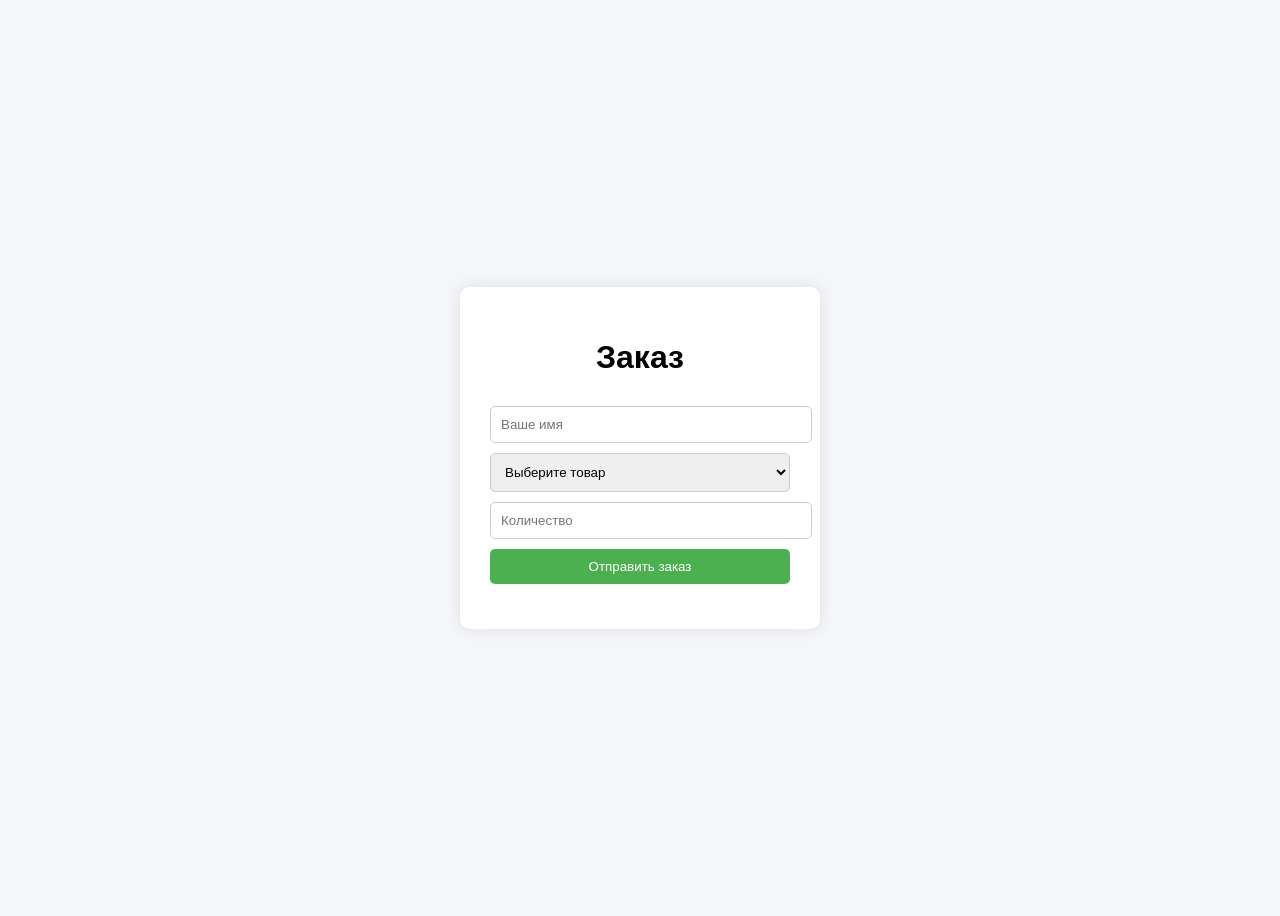
==== index.html @ af7cd4dc "Create index.html" ====
<!DOCTYPE html>
<html lang="ru">
<head>
  <meta charset="UTF-8">
  <title>Страница заказов</title>
  <style>
    body {
      font-family: Arial, sans-serif;
      background: #f4f6f9;
      display: flex;
      justify-content: center;
      align-items: center;
      height: 100vh;
    }

    .container {
      background: white;
      padding: 30px;
      border-radius: 10px;
      box-shadow: 0 0 15px rgba(0,0,0,0.1);
      width: 300px;
    }

    h1 {
      text-align: center;
      margin-bottom: 20px;
    }

    input, select, button {
      width: 100%;
      padding: 10px;
      margin-top: 10px;
      border-radius: 5px;
      border: 1px solid #ccc;
    }

    button {
      background: #4CAF50;
      color: white;
      border: none;
      cursor: pointer;
    }

    button:hover {
      background: #45a049;
    }

    .success {
      margin-top: 15px;
      color: green;
      text-align: center;
    }
  </style>
</head>
<body>

<div class="container">
  <h1>Заказ</h1>

  <form onsubmit="return handleSubmit(event)">
    <input type="text" placeholder="Ваше имя" required>
    
    <select required>
      <option value="">Выберите товар</option>
      <option>Телефон</option>
      <option>Ноутбук</option>
      <option>Наушники</option>
    </select>

    <input type="number" placeholder="Количество" required>

    <button type="submit">Отправить заказ</button>
  </form>

  <div class="success" id="message"></div>
</div>

<script>
  function handleSubmit(event) {
    event.preventDefault();
    document.getElementById("message").innerText = "✅ Заказ отправлен!";
    return false;
  }
</script>

</body>
</html>
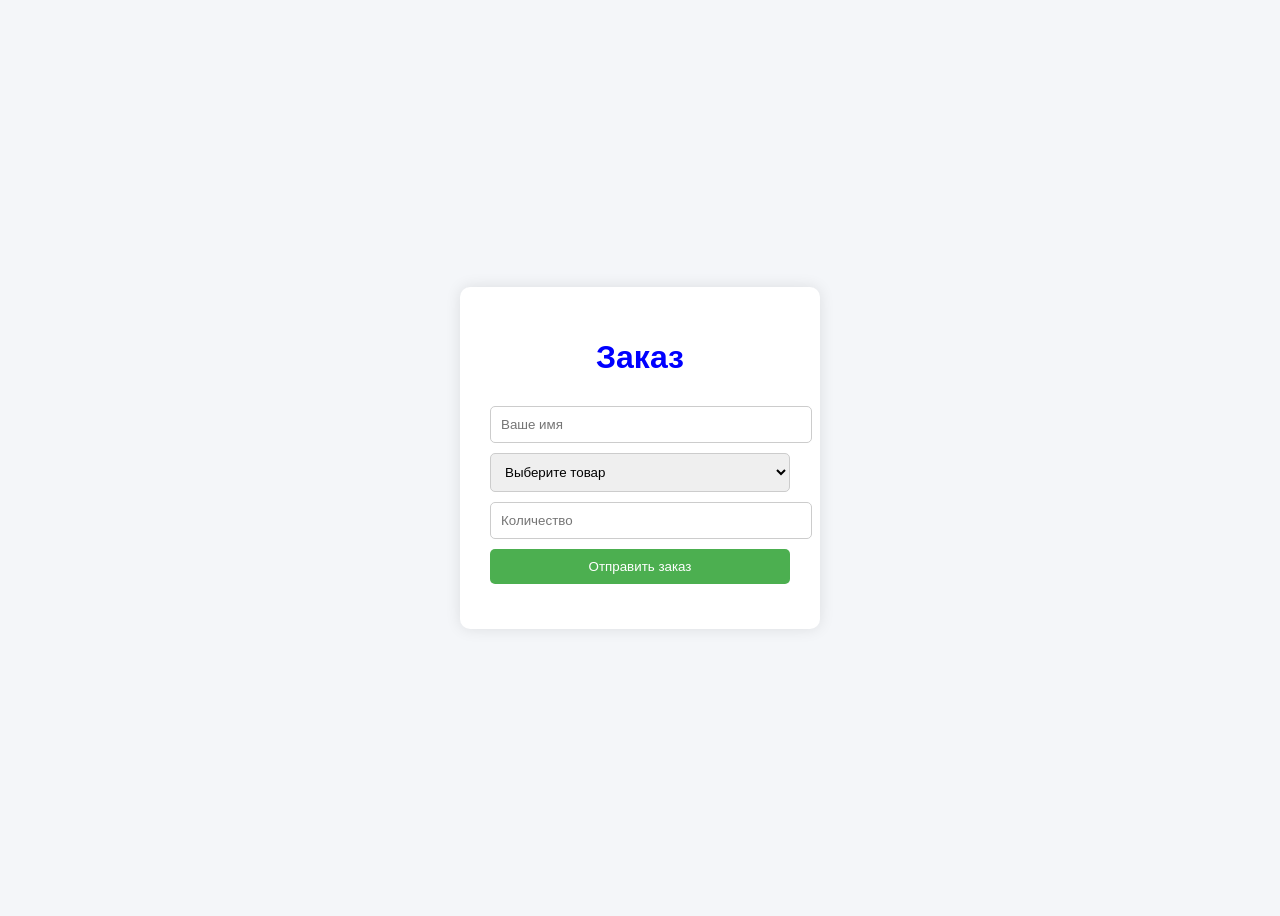
==== commit a5dd24f4: "Update index.html" ====
--- a/index.html
+++ b/index.html
@@ -1,6 +1,10 @@
 <!DOCTYPE html>
 <html lang="ru">
-<head>
+<head> <head>
+  <meta charset="UTF-8">
+  <title>My Page</title>
+  <link rel="stylesheet" href="style.css">
+</head>
   <meta charset="UTF-8">
   <title>Страница заказов</title>
   <style>
--- a/style.css
+++ b/style.css
@@ -0,0 +1,13 @@
+body {
+  font-family: Arial;
+  background-color: #f0f0f0;
+  text-align: center;
+}
+
+h1 {
+  color: blue;
+}
+
+p {
+  color: black;
+}
